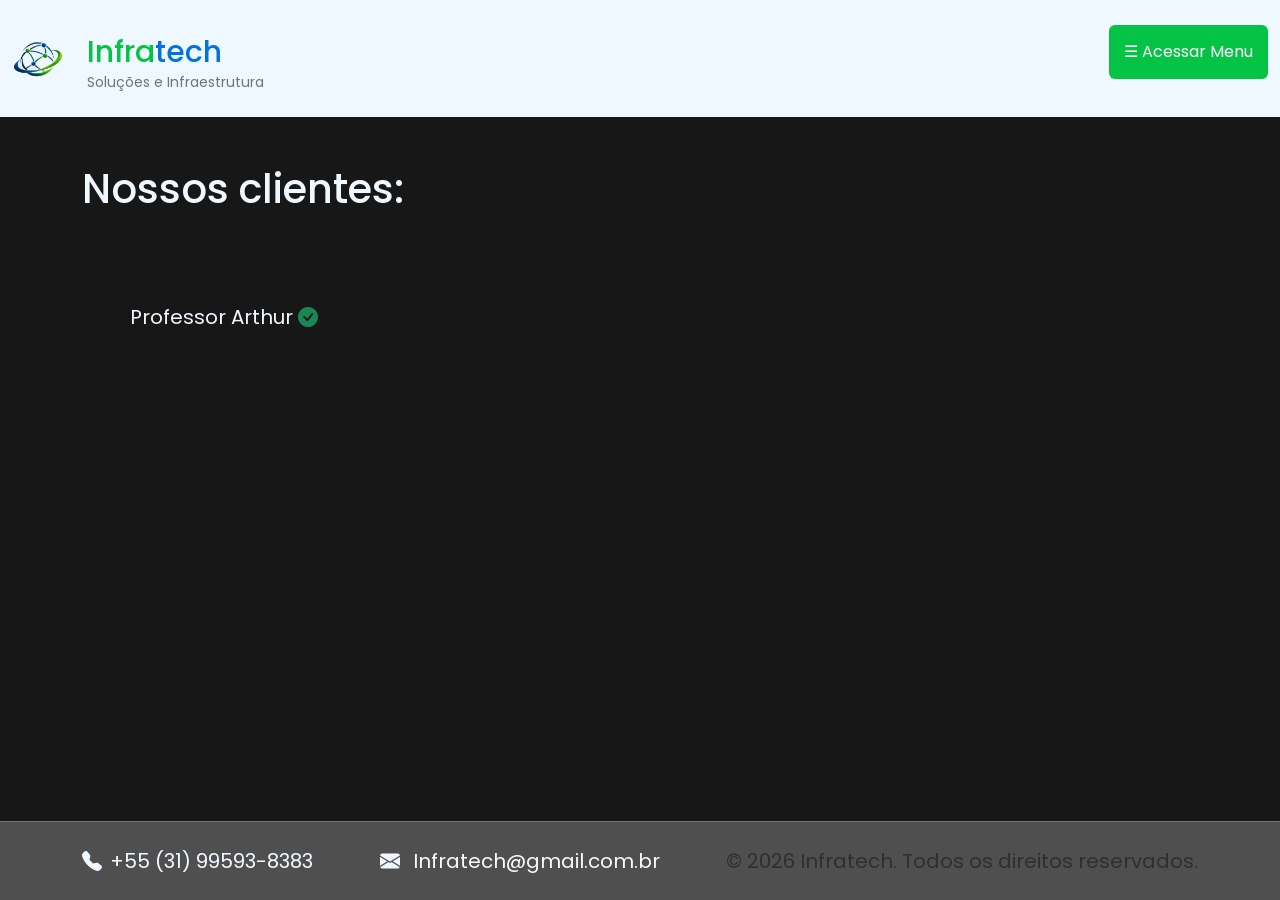
==== clientes.html @ 2c949a46 "Primeiro commit" ====
<!DOCTYPE html>
<html lang="pt-BR">

<head>
    <meta charset="UTF-8">
    <meta name="viewport" content="width=device-width, initial-scale=1.0">
    <title>Infratech</title>
    <link rel="preconnect" href="https://fonts.googleapis.com">
    <link rel="preconnect" href="https://fonts.gstatic.com" crossorigin>
    <link
        href="https://fonts.googleapis.com/css2?family=Inter:ital,opsz,wght@0,14..32,100..900;1,14..32,100..900&family=Poppins:ital,wght@0,100;0,200;0,300;0,400;0,500;0,600;0,700;0,800;0,900;1,100;1,200;1,300;1,400;1,500;1,600;1,700;1,800;1,900&display=swap"
        rel="stylesheet">
    <link href="https://cdn.jsdelivr.net/npm/bootstrap@5.3.3/dist/css/bootstrap.min.css" rel="stylesheet"
        integrity="sha384-QWTKZyjpPEjISv5WaRU9OFeRpok6YctnYmDr5pNlyT2bRjXh0JMhjY6hW+ALEwIH" crossorigin="anonymous">
    <link rel="stylesheet" href="https://cdn.jsdelivr.net/npm/bootstrap-icons@1.11.3/font/bootstrap-icons.min.css">
    <link rel="stylesheet" href="css/clientes.css">
</head>

<body class="min-vh-100 d-flex flex-column">

    <header class="container-fluid">
        <div class="d-flex align-items-center justify-content-between flex-wrap gap-3 py-3">

            <!-- Área da Logo e Textos -->
            <div class="d-flex align-items-center gap-3">
                <!-- imagem de logo -->
                <img src="logo.png" alt="Logo Infratech" style="height: 40px; width: auto;">

                <div class="m-2">
                    <h1 class="h1 mb-0 text-white" id="txt_in"><span id="Infra">Infra</span><span id="tech">tech</span>
                    </h1>
                    <p class="text-secondary small mb-0">Soluções e Infraestrutura</p>
                </div>
            </div>

            <button class="btn btn-primary" type="button" data-bs-toggle="offcanvas" data-bs-target="#menuLateral"
                aria-controls="menuLateral">
                ☰ Acessar Menu
            </button>
        </div>
    </header> <!-- Faltava fechar o header aqui -->

    <div class="offcanvas offcanvas-start" tabindex="-1" id="menuLateral" aria-labelledby="menuLateralLabel">
        <!-- Cabeçalho do Menu -->
        <div class="offcanvas-header">
            <h5 class="offcanvas-title" id="menuLateralLabel">Menu Principal</h5>
            <button type="button" class="btn-close" data-bs-dismiss="offcanvas" aria-label="Fechar"></button>
        </div>

        <!-- Corpo do Menu -->
        <div class="offcanvas-body">
            <ul class="nav nav-pills flex-column mb-auto">
                <li class="nav-item">
                    <a href="index.html" class="nav-link">Início</a>
                </li>
                <li>
                    <a href="nosso_time.html" class="nav-link">Nosso time</a>
                </li>
                <li>
                    <a href="conde.html" class="nav-link">Condecorações</a>
                </li>
                <li>
                    <a href="clientes.html" class="nav-link">Clientes</a>
                </li>
            </ul>

            <hr class="my-3">

            <div class="dropdown">
                <button class="btn dropdown-toggle w-100 text-start" type="button" data-bs-toggle="dropdown"
                    aria-expanded="false">
                    Minha Conta
                </button>
                <ul class="dropdown-menu">
                    <li><a class="dropdown-item text-black" href="#">Perfil</a></li>
                    <li><a class="dropdown-item text-black" href="#">Configurações</a></li>
                    <li>
                        <hr class="dropdown-divider">
                    </li>
                    <li><a class="dropdown-item text-danger" href="#">Sair</a></li>
                </ul>
            </div>
        </div>
    </div>


    <main class="flex-grow-1 my-5">
        <div class="container cascade-item" style="transition-delay: 0.7s;">

            <h1>Nossos clientes:</h1>
            
            <p  class="ms-5">Professor Arthur <i class="bi bi-check-circle-fill text-success fs-5"></i></p>
        </div>
    </main>

    <!-- Rodapé -->
    <footer class="py-4 text-light border-top border-secondary" id="rodape">
            <div class="container d-flex flex-column flex-md-row justify-content-between align-items-center gap-2"
                id="contato">
                <p class="mb-0">
                    <i class="bi bi-telephone-fill me-2"></i>+55 (31) 99593-8383
                </p>
                <p class="mb-0">
                    <i class="bi bi-envelope-fill me-2"></i>
                    <a href="mailto:Infratech@gmail.com.br"
                        class="text-light text-decoration-none">Infratech@gmail.com.br</a>
                </p>
                <p class="mb-0 text-muted ">© 2026 Infratech. Todos os direitos reservados.</p>
            </div>
        </footer>




    <script src="js/script.js"></script>
    <script src="https://cdn.jsdelivr.net/npm/bootstrap@5.3.3/dist/js/bootstrap.bundle.min.js"
        integrity="sha384-YvpcrYf0tY3lHB60NNkmXc5s9fDVZLESaAA55NDzOxhy9GkcIdslK1eN7N6jIeHz"
        crossorigin="anonymous"></script>
</body>

</html>
---- css/clientes.css ----
body{
    margin: 0;
    box-sizing: border-box;
    font-family: "Poppins", sans-serif;
    background-color: rgb(24, 23, 23);
}

.offcanvas-body a {
    color: rgb(255, 255, 255);
    transition: color 0.3s ease;
}


.offcanvas-body a:hover {
    color: #02dd27 !important; 
}

.offcanvas-header{
    background-color: rgb(61, 61, 61);
    color: rgb(255, 255, 255);
}

.offcanvas-body{
    background-color: rgb(61, 61, 61);
    color: #02dd27;
}

.btn{
    background-color: #05c445;
    color: #ffffff;
    transition: 0.5s;
    padding: 15px;
    margin-bottom: 1%;
    border: none;
}

.btn:hover{
    color: #02dd27;
    background-color: #ffffff;
}


.btn:focus, 
.btn:active, 
.btn-primary:focus, 
.btn-primary:active {
    outline: none !important;
    box-shadow: none !important;
    border-color: transparent !important;
}

.btn-primary:hover {
    background-color: #fdfdfd !important;
    border-color: #198754 !important;
    color: black;
}


header{
    background-color: aliceblue;
}

h1{
    margin-bottom: 8%;
    color: aliceblue;
}

p{
    font-size: 20px;
    margin-bottom: 8%;
    color: aliceblue;
}

#rodape{
    background-color: rgb(79, 79, 80);
}

#Infra{
    font-size: 30px;
    color: #05c445;
}

#tech{
    font-size: 30px;
    color: #0273dd;
}

/* Efeito cascata */

.cascade-item {
  opacity: 0;
  transform: translateY(30px);
  transition: opacity 0.6s ease-out, transform 0.6s ease-out;
  will-change: opacity, transform;
}

.cascade-item.active {
  opacity: 1;
  transform: translateY(0);
}
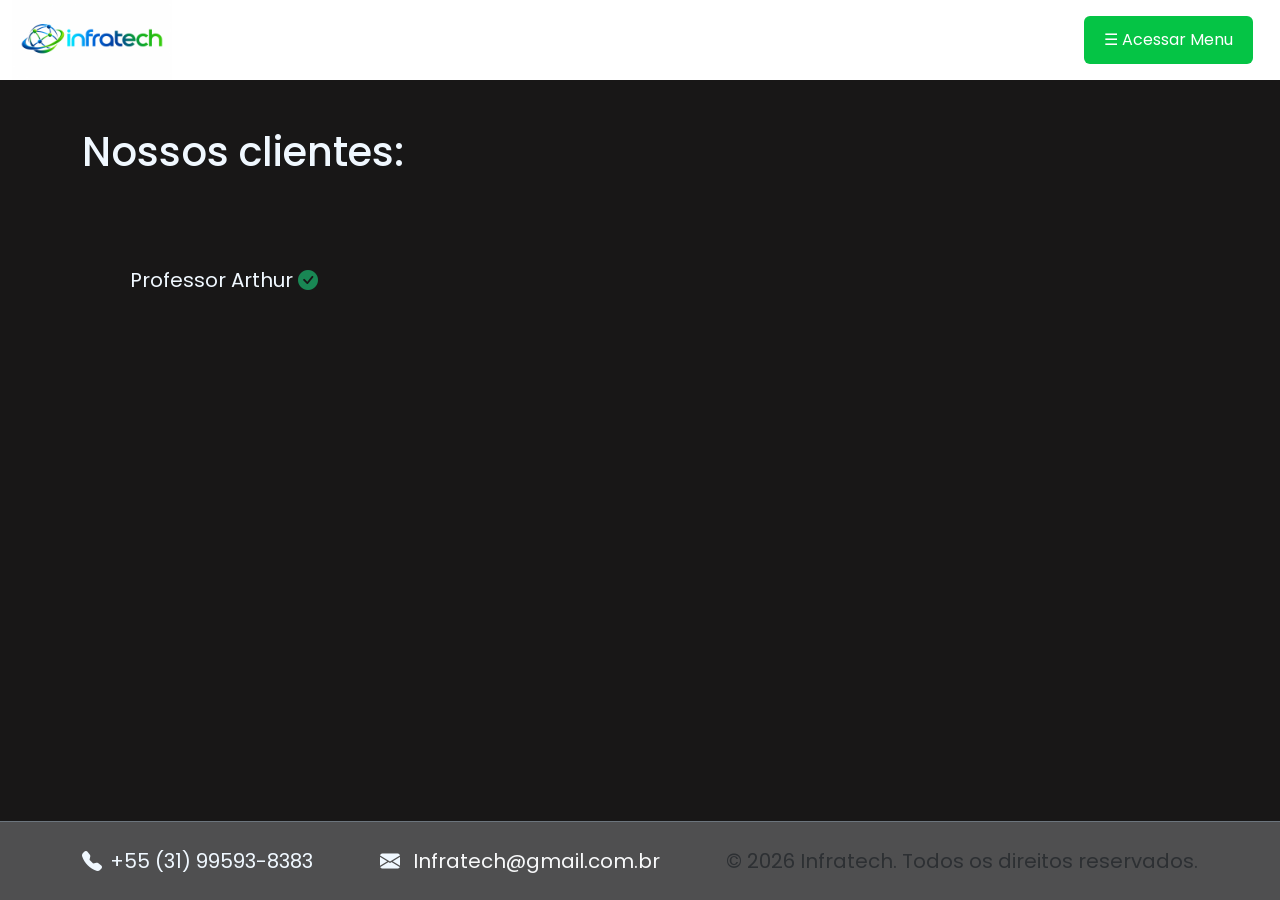
==== commit d97df063: "Inserção da nova logo e alteração no p dos cargos" ====
--- a/clientes.html
+++ b/clientes.html
@@ -18,27 +18,20 @@
 
 <body class="min-vh-100 d-flex flex-column">
 
-    <header class="container-fluid">
-        <div class="d-flex align-items-center justify-content-between flex-wrap gap-3 py-3">
+    <header class=" container-fluid">
+        <div class="d-flex align-items-center justify-content-between flex-wrap gap-3">
 
             <!-- Área da Logo e Textos -->
             <div class="d-flex align-items-center gap-3">
                 <!-- imagem de logo -->
-                <img src="logo.png" alt="Logo Infratech" style="height: 40px; width: auto;">
-
-                <div class="m-2">
-                    <h1 class="h1 mb-0 text-white" id="txt_in"><span id="Infra">Infra</span><span id="tech">tech</span>
-                    </h1>
-                    <p class="text-secondary small mb-0">Soluções e Infraestrutura</p>
-                </div>
+                 <img src="logo.jpeg" alt="Logo Infratech" style="height: 80px; width: auto;">
             </div>
-
             <button class="btn btn-primary" type="button" data-bs-toggle="offcanvas" data-bs-target="#menuLateral"
                 aria-controls="menuLateral">
                 ☰ Acessar Menu
             </button>
-        </div>
-    </header> <!-- Faltava fechar o header aqui -->
+    </header>
+
 
     <div class="offcanvas offcanvas-start" tabindex="-1" id="menuLateral" aria-labelledby="menuLateralLabel">
         <!-- Cabeçalho do Menu -->
--- a/css/clientes.css
+++ b/css/clientes.css
@@ -29,9 +29,9 @@
     background-color: #05c445;
     color: #ffffff;
     transition: 0.5s;
-    padding: 15px;
-    margin-bottom: 1%;
+    padding: 12px 20px;
     border: none;
+    margin: 15px;
 }
 
 .btn:hover{
@@ -57,7 +57,7 @@
 
 
 header{
-    background-color: aliceblue;
+    background-color: rgb(255, 255, 255);
 }
 
 h1{
